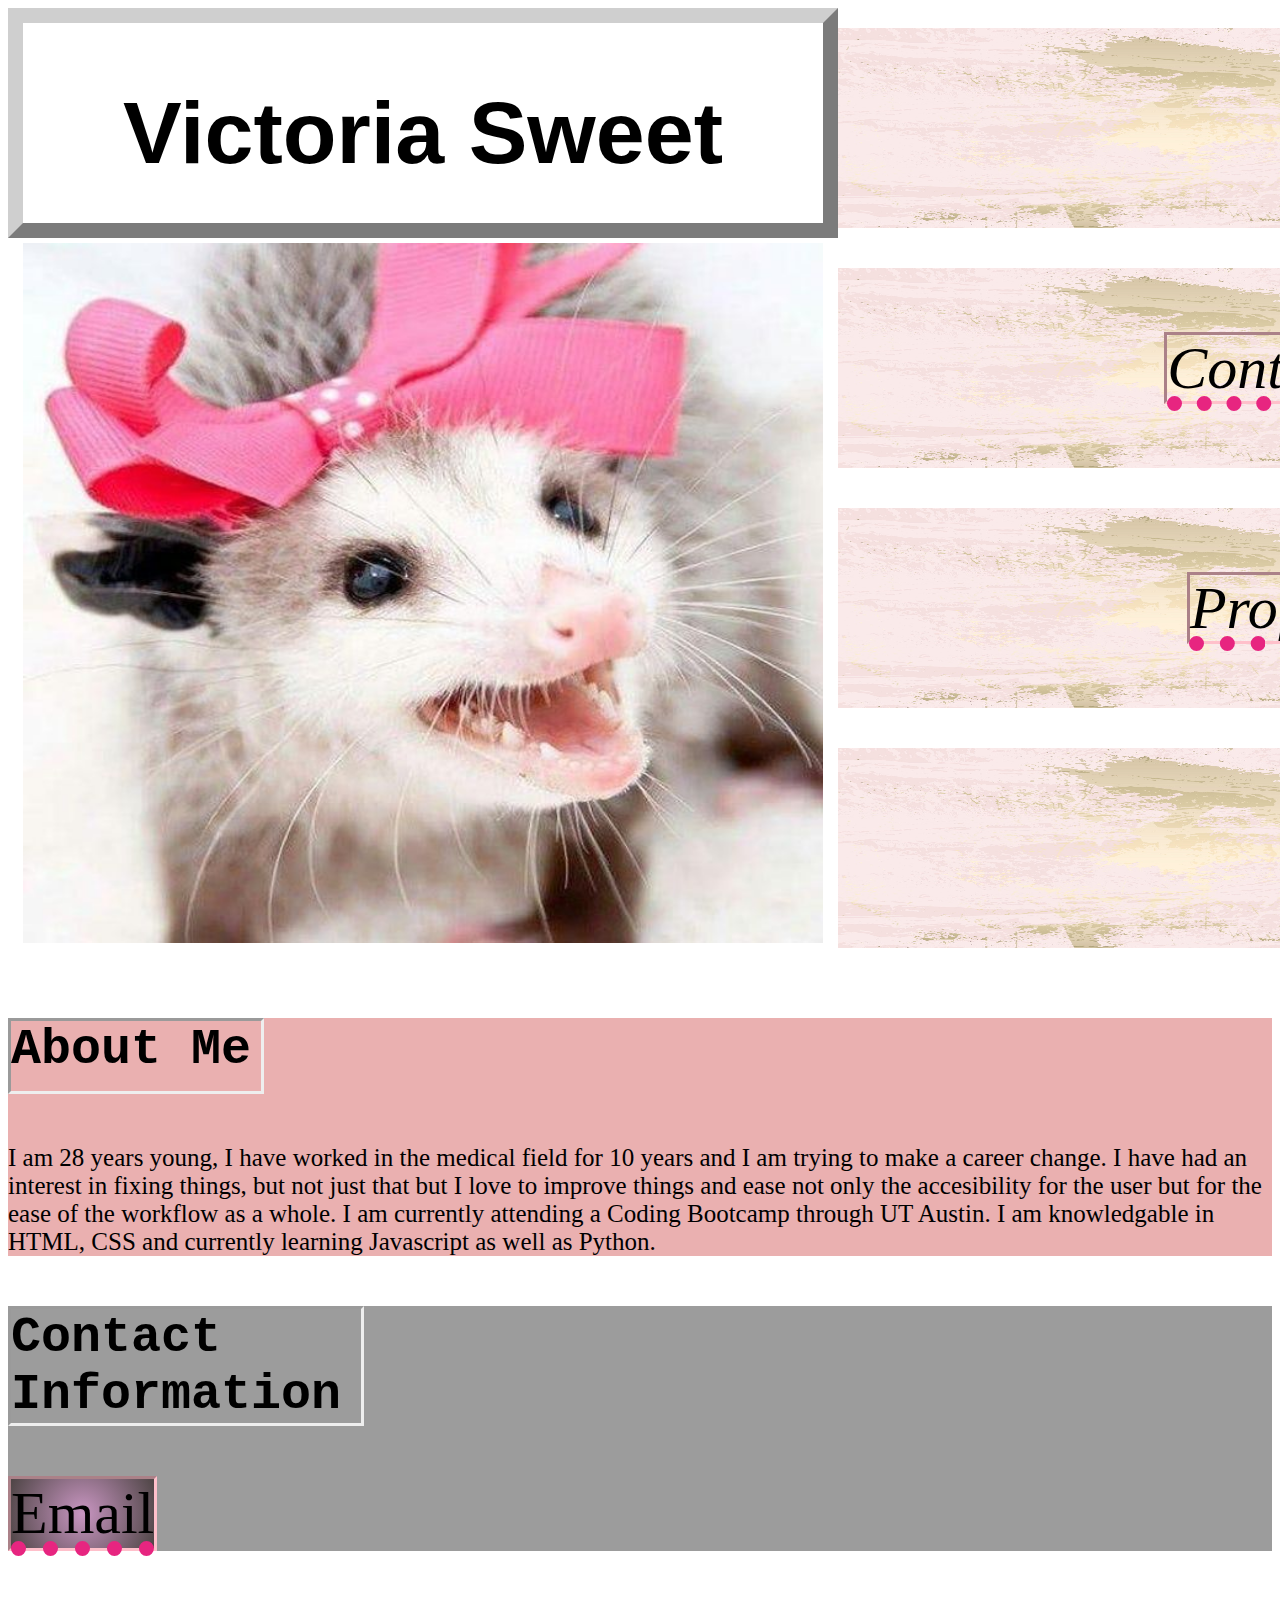
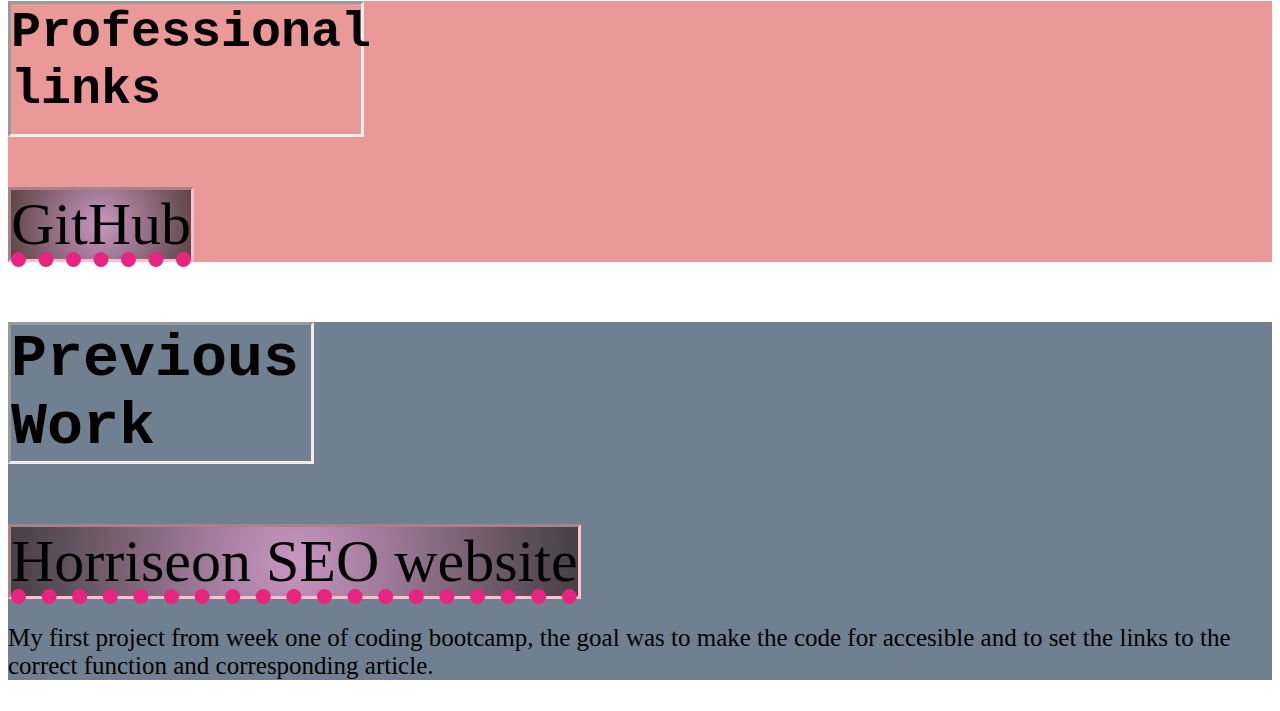
==== develop/index.html @ 8d18d744 "pushing code before making website responsive" ====
<!DOCTYPE html>
<html lang="en">

<head>
   <meta charset="UTF-8">
   <meta name="viewport" content="width=device-width, initial-scale=1.0">
   <title>Victoria Sweet Portfolio</title>
   <link rel="stylesheet" href="assets/css/style.css">
</head>

<body>
   <div class="layout">
      <header class="header">
         <h1>Victoria Sweet</h1>
         <img class="profile-pic" src="./assets/beautiful.jpg" width="800" height="700">
      </header>


      <div class="nav-container">
         <div class="flex-grid">
            <div class="box">
               <div id="about-me" class="link">
                  <div> <a href="#about-me-header">About me</a></div>
               </div>
            </div>
         </div>
         <div class="flex-grid">
            <div class="box">
               <div id="contact-information" class="link">
                  <div><a href="#contact-information-header">Contact Information</a></div>
               </div>
            </div>
         </div>
         <div class="flex-grid">
            <div class="box">
               <div id="professional-links" class="link">
                  <div><a href="#professional-links-header">Professional Links</a></div>
               </div>
            </div>
         </div>
         <div class="flex-grid">
            <div class="box">
               <div id="work" class="link">
                  <div><a href="#work-header">Work</a></div>
               </div>
            </div>
         </div>
      </div>
   </div>

   <div class="about-me-article">
      <div id="about-me-header">
         <h3>About Me</h3>
      </div>
      <p>
         I am 28 years young, I have worked in the medical field for 10 years and I am trying to make a career change. I have had an interest in fixing things, but not just that but I love to improve things and ease not only the accesibility for the user but for the ease of the workflow as a whole. 
         I am currently attending a Coding Bootcamp through UT Austin. I am knowledgable in HTML, CSS and currently learning Javascript as well as Python. 
      </p>
   </div>


   <div class="contact-information-article">
      <div id="contact-information-header">
         <h3>Contact Information</h3>
      </div>
      <p><a href="mailto:sweet.victoria1218@gmail.com">Email </a></p>
   </div>
   <div class="professional-links-article">
      <div id="professional-links-header">
         <h3>Professional links</h3>
         <p><a href="https://github.com/VictoriaSweet">GitHub </a></p>
      </div>
   </div>



   <div class="work-article">
      <div id="work-header">
      <h3>Previous Work</h3> 
    </div>
      <p> <a href="https://victoriasweet.github.io/Challenge-1/Develop/">Horriseon SEO website</a></p>
      <p>My first project from week one of coding bootcamp, the goal was to make the code for accesible and to set the links to the correct function and corresponding article.  </p>
   </div>
</body>

</html>
---- develop/assets/css/style.css ----
.header {
  font-family: sans-serif;
  font-size: 44px;
  height: 200px;
  border: 15px outset #CFCFCF;
  text-align: center;
}

h1 {
  font-weight: 500px;

}

.nav-container {
  display: flex !important;
  flex-direction: column !important;
  justify-content: flex-end !important;
  width: 1200px;
}



.flex-grid {
  display: flex;
  justify-content: right !important;
  margin: 20px 0 20px auto;
  padding: 0%;
  font-style: italic;
  max-width: 100%;
}

.box:hover {
  background-color: 00FFD8;
  box-shadow: rgba(255, 88, 144, 0.25) 0px 54px 55px, rgba(0, 0, 0, 0.12) 0px -12px 30px, rgba(0, 0, 0, 0.12) 0px 4px 6px, rgba(0, 0, 0, 0.17) 0px 12px 13px, rgba(0, 0, 0, 0.09) 0px -3px 5px;
}

.link {
  display: flex;
  width: 1150px;
  height: 200px;
  align-items: center;
  justify-content: center;
}

#about-me {
  background-image: url("../chic.jpg");
  background-size: 500px 200px;

}

#about-me-header h3 {
  font-size: 50px;
  width: 250px;
  height: 70px;
  border: inset;


}

.about-me-article {
  width: auto;
  height: auto;
  background-color: #EAB0B0;
}

#contact-information-header h3 {
  font-size: 50px;
  width: 350px;
  border: inset;
}

#contact-information {
  background-image: url("../chic.jpg");
  background-size: 500px 200px;
}

.contact-information-article {
  width: auto;
  height: auto;
  background-color: #9C9C9C;

}

#professional-links {
  background-image: url("../chic.jpg");
  background-size: 500px 200px;
}

#professional-links-header h3 {
  font-size: 50px;
  border: inset;
  width:350px;
  height:130px;

}

.professional-links-article {
  width: auto;;
  height: auto;
  background-color: #EA9898;
}

.professional-links {
  color: black;
}


#work-header h3 {
  font-size: 60px;
  width: 300px;
  border: inset;
}

.work-article {
  width: auto;
  height: auto;
  background-color: slategray;

}



#work {
  background-image: url("../chic.jpg");
  background-size: 500px 200px;
  max-width: 100%;
  max-height: 100%;
}

.layout {
  display: flex;
}

a {
  text-decoration: underline dotted;
  text-decoration-color: #E72580;
  text-decoration-thickness: 15px;
  color: black;
  border: pink inset;
  font-size: 60px;
}

h3 {
  font-family: monospace, Courier, Roboto Mono;
}

p {
  display: flex;
  max-width: 100%;
  font-size: 25px;
}

p a { 
  background: rgb(201,150,194);
background: radial-gradient(circle, rgba(201,150,194,1) 0%, rgba(60,49,49,0.8155637254901961) 100%);
}
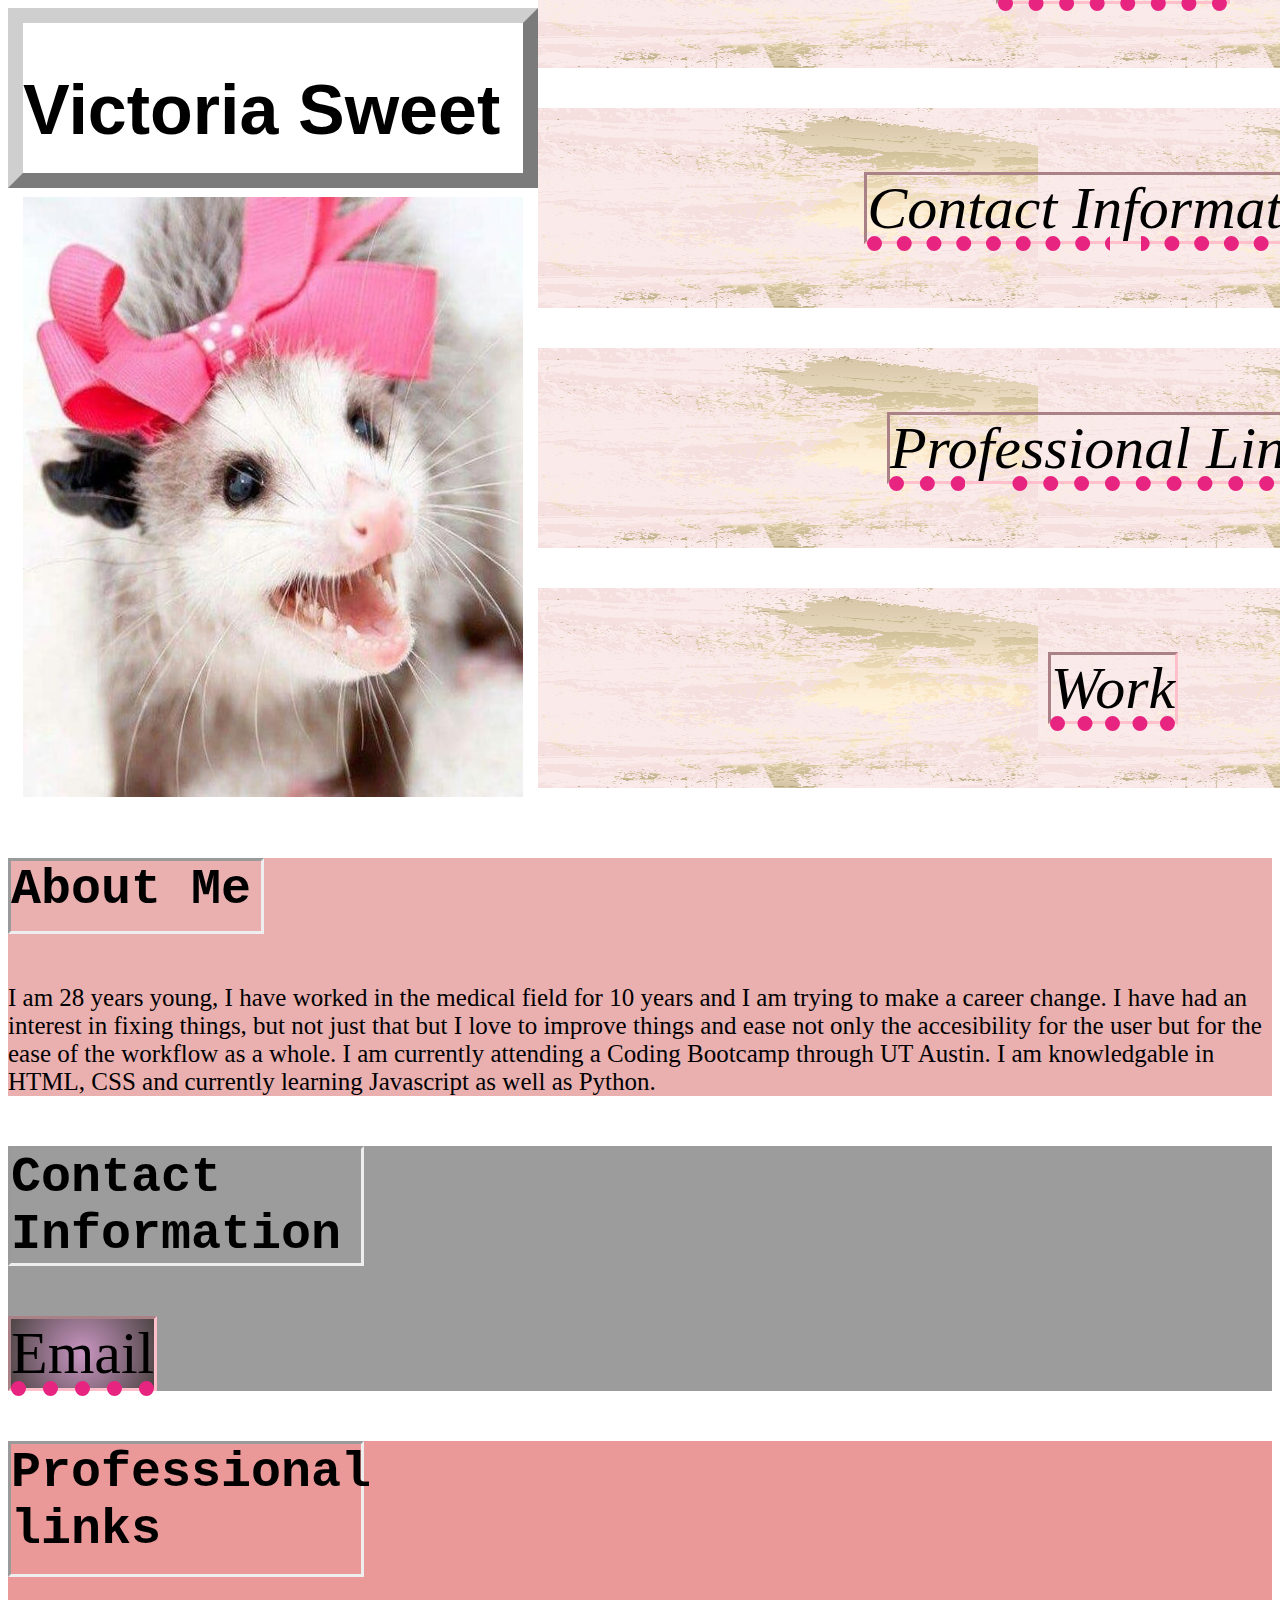
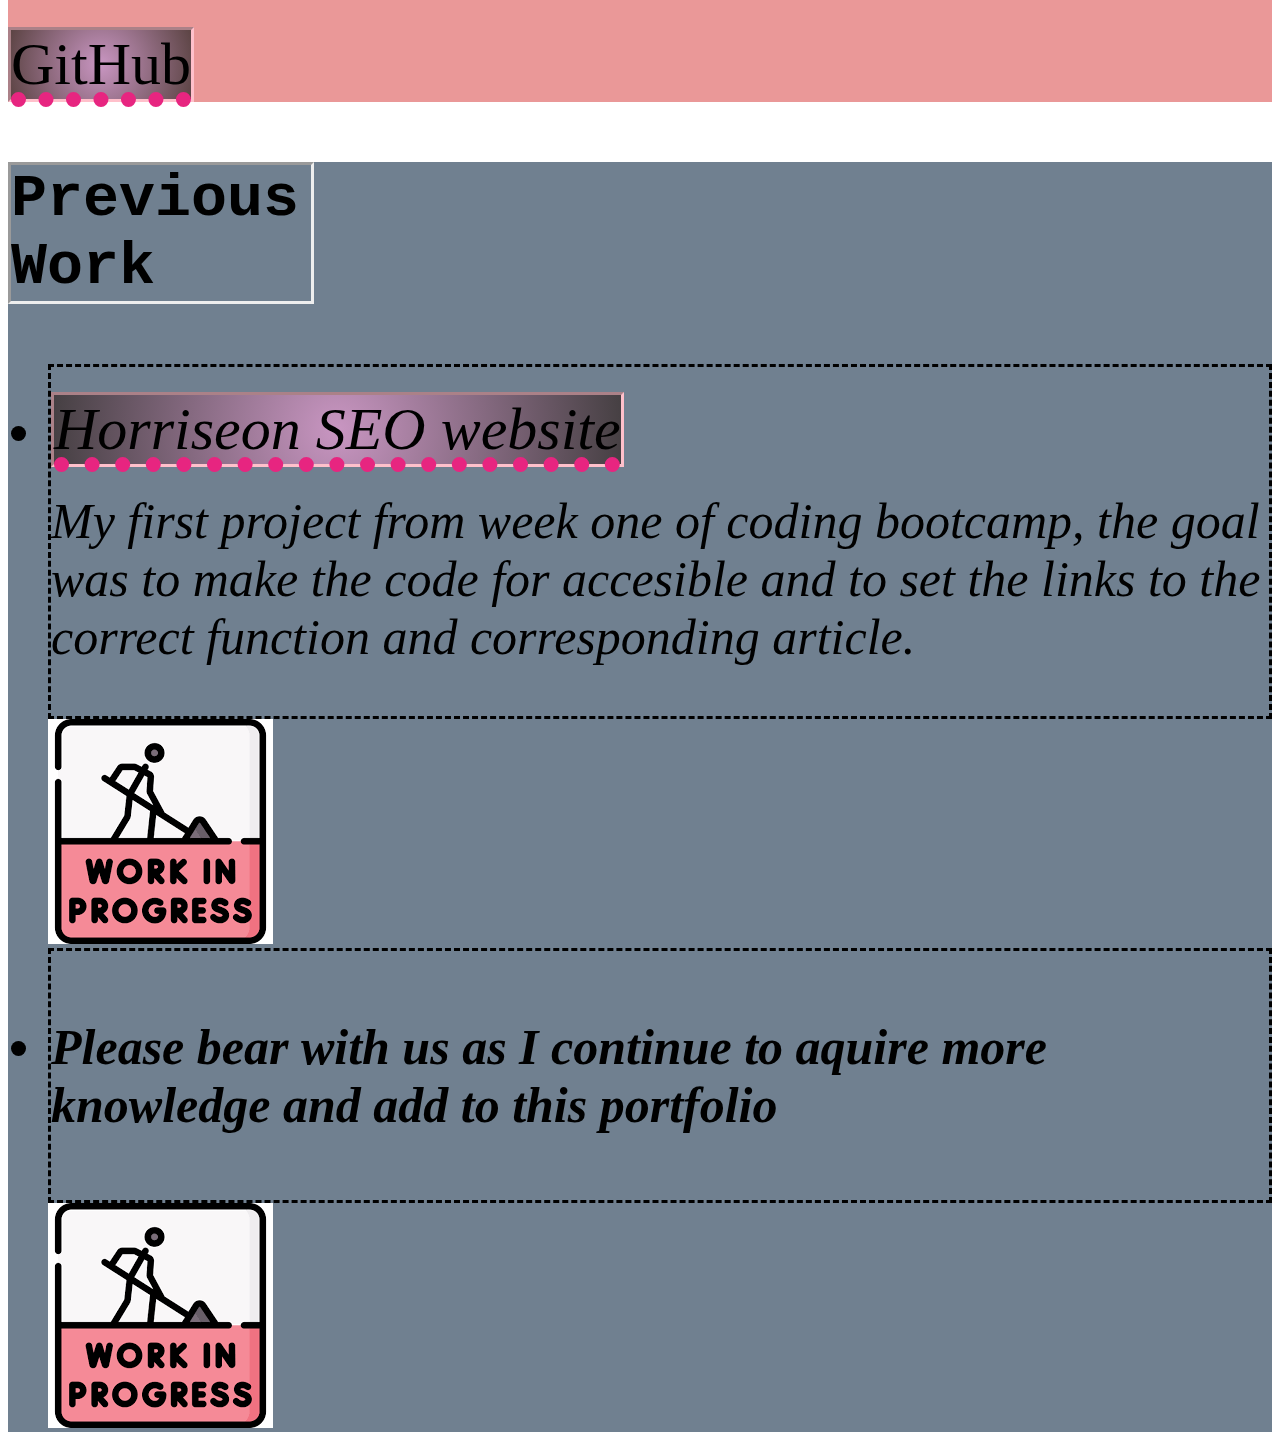
==== commit 8b5b02a4: "added professional links and data" ====
--- a/develop/index.html
+++ b/develop/index.html
@@ -12,7 +12,7 @@
    <div class="layout">
       <header class="header">
          <h1>Victoria Sweet</h1>
-         <img class="profile-pic" src="./assets/beautiful.jpg" width="800" height="700">
+         <img class="profile-pic" src="./assets/beautiful.jpg" width="500"height="600">
       </header>
 
 
@@ -78,8 +78,14 @@
       <div id="work-header">
       <h3>Previous Work</h3> 
     </div>
-      <p> <a href="https://victoriasweet.github.io/Challenge-1/Develop/">Horriseon SEO website</a></p>
-      <p>My first project from week one of coding bootcamp, the goal was to make the code for accesible and to set the links to the correct function and corresponding article.  </p>
+    <ul>
+      <li><p> <a href="https://victoriasweet.github.io/Challenge-1/Develop/">Horriseon SEO website</a></p>
+      My first project from week one of coding bootcamp, the goal was to make the code for accesible and to set the links to the correct function and corresponding article.  </p></li>
+      <img class="WIP" src="./assets/future-projects.png" ></li>
+      <li><h4> Please bear with us as I continue to aquire more knowledge and add to this portfolio</h4></li>
+      <img class="WIP" src="./assets/future-projects.png" >
+
+   </ul>
    </div>
 </body>
 
--- a/develop/assets/css/style.css
+++ b/develop/assets/css/style.css
@@ -3,21 +3,23 @@
 .header {
   font-family: sans-serif;
   font-size: 44px;
-  height: 200px;
+  height: 150px;
   border: 15px outset #CFCFCF;
   text-align: center;
 }
 
 h1 {
-  font-weight: 500px;
+display: flex;
+font-size: 70px;
+}
 
-}
 
 .nav-container {
   display: flex !important;
   flex-direction: column !important;
   justify-content: flex-end !important;
-  width: 1200px;
+  max-width: 1200px;
+
 }
 
 
@@ -28,7 +30,7 @@
   margin: 20px 0 20px auto;
   padding: 0%;
   font-style: italic;
-  max-width: 100%;
+  max-width: 00%;
 }
 
 .box:hover {
@@ -131,8 +133,12 @@
 
 .layout {
   display: flex;
+  max-width:500px;
+  max-height: 800px;
 }
-
+.image{
+  aspect-ratio: 100 / 100;
+}
 a {
   text-decoration: underline dotted;
   text-decoration-color: #E72580;
@@ -158,3 +164,18 @@
 }
 
 
+
+
+.body {
+  @media only screen and (max-width: 700px;)
+}
+
+ul li {
+  border: dashed;
+  max-width:100%;
+  height: auto;
+  font-style: italic;
+}
+li { 
+  font-size: 50px;
+}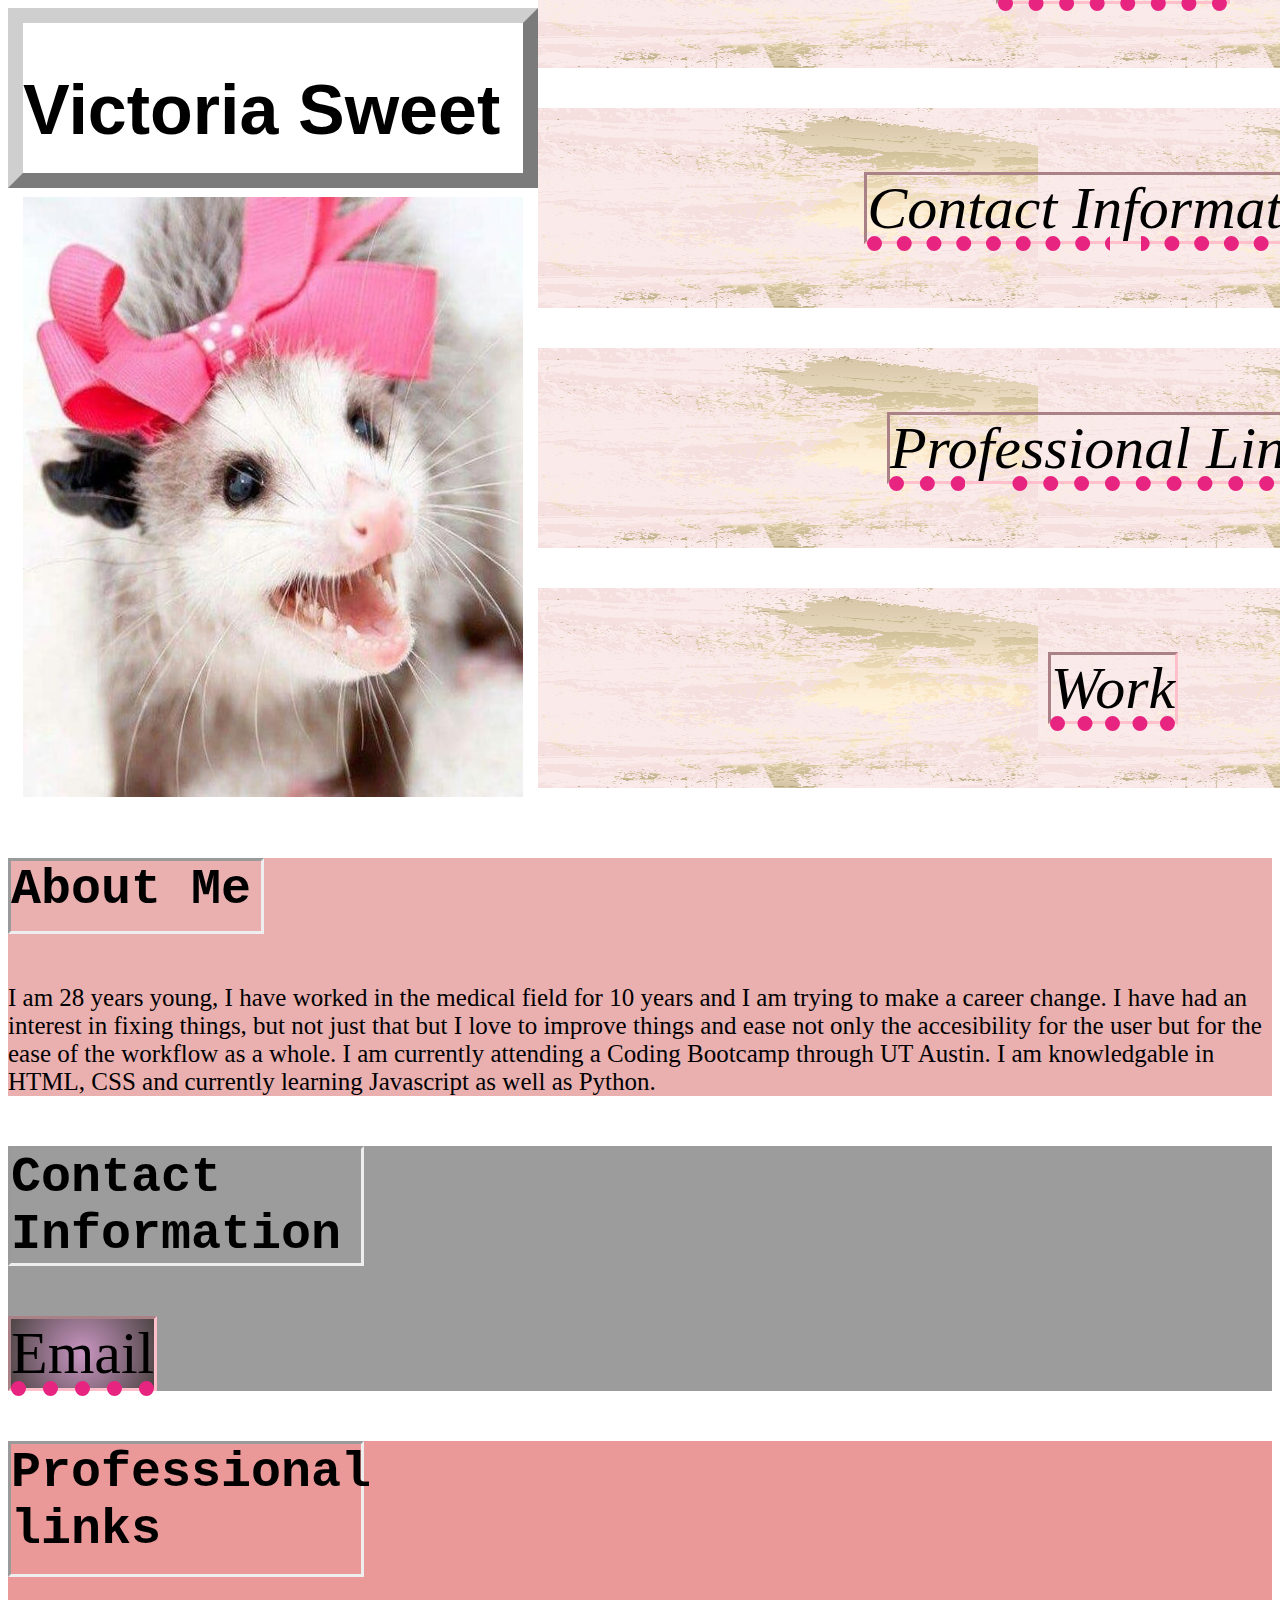
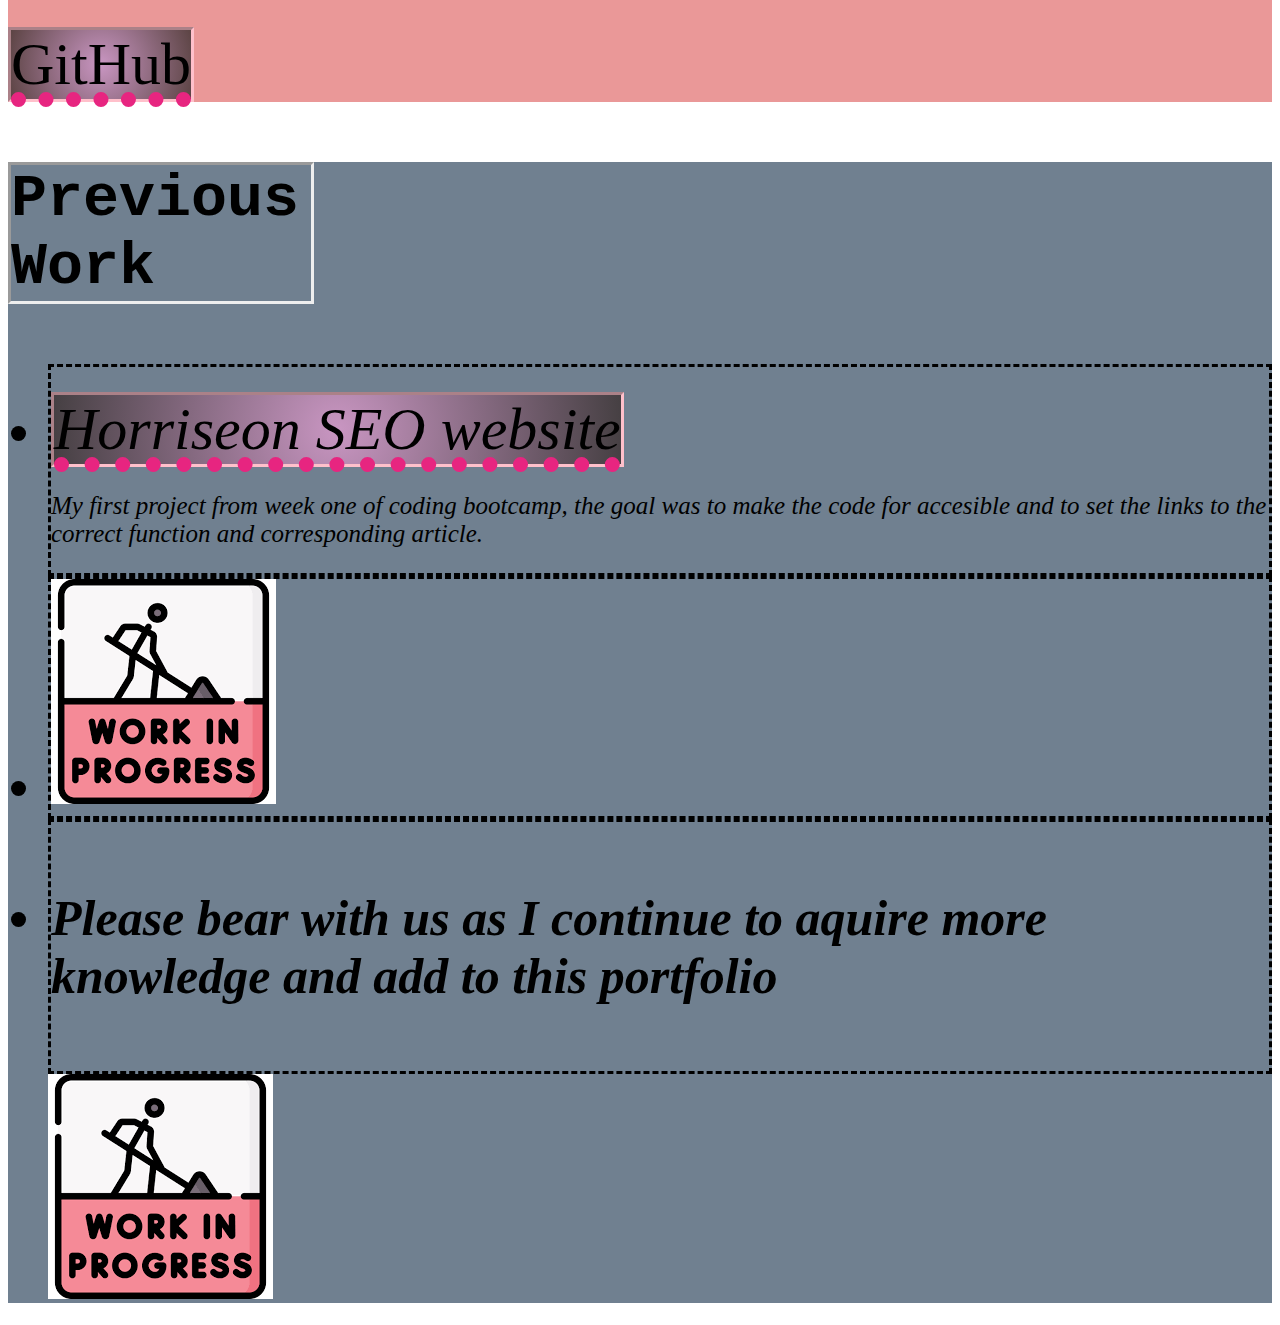
==== commit 8886b699: "formated index and css" ====
--- a/develop/index.html
+++ b/develop/index.html
@@ -12,7 +12,7 @@
    <div class="layout">
       <header class="header">
          <h1>Victoria Sweet</h1>
-         <img class="profile-pic" src="./assets/beautiful.jpg" width="500"height="600">
+         <img class="profile-pic" src="./assets/beautiful.jpg" width="500" height="600">
       </header>
 
 
@@ -53,8 +53,11 @@
          <h3>About Me</h3>
       </div>
       <p>
-         I am 28 years young, I have worked in the medical field for 10 years and I am trying to make a career change. I have had an interest in fixing things, but not just that but I love to improve things and ease not only the accesibility for the user but for the ease of the workflow as a whole. 
-         I am currently attending a Coding Bootcamp through UT Austin. I am knowledgable in HTML, CSS and currently learning Javascript as well as Python. 
+         I am 28 years young, I have worked in the medical field for 10 years and I am trying to make a career change. I
+         have had an interest in fixing things, but not just that but I love to improve things and ease not only the
+         accesibility for the user but for the ease of the workflow as a whole.
+         I am currently attending a Coding Bootcamp through UT Austin. I am knowledgable in HTML, CSS and currently
+         learning Javascript as well as Python.
       </p>
    </div>
 
@@ -76,16 +79,23 @@
 
    <div class="work-article">
       <div id="work-header">
-      <h3>Previous Work</h3> 
-    </div>
-    <ul>
-      <li><p> <a href="https://victoriasweet.github.io/Challenge-1/Develop/">Horriseon SEO website</a></p>
-      My first project from week one of coding bootcamp, the goal was to make the code for accesible and to set the links to the correct function and corresponding article.  </p></li>
-      <img class="WIP" src="./assets/future-projects.png" ></li>
-      <li><h4> Please bear with us as I continue to aquire more knowledge and add to this portfolio</h4></li>
-      <img class="WIP" src="./assets/future-projects.png" >
+         <h3>Previous Work</h3>
+      </div>
+      <ul>
+         <li>
+            <p> <a href="https://victoriasweet.github.io/Challenge-1/Develop/">Horriseon SEO website</a></p>
+            <p>
+            My first project from week one of coding bootcamp, the goal was to make the code for accesible and to set
+            the links to the correct function and corresponding article. </p>
+         </li>
+         <li>
+         <img class="WIP" src="./assets/future-projects.png"></li>
+         <li>
+            <h4> Please bear with us as I continue to aquire more knowledge and add to this portfolio</h4>
+         </li>
+         <img class="WIP" src="./assets/future-projects.png">
 
-   </ul>
+      </ul>
    </div>
 </body>
 
--- a/develop/assets/css/style.css
+++ b/develop/assets/css/style.css
@@ -1,28 +1,22 @@
-
-
 .header {
   font-family: sans-serif;
   font-size: 44px;
   height: 150px;
-  border: 15px outset #CFCFCF;
+  border: 15px outset #cfcfcf;
   text-align: center;
 }
 
 h1 {
-display: flex;
-font-size: 70px;
+  display: flex;
+  font-size: 70px;
 }
-
 
 .nav-container {
   display: flex !important;
   flex-direction: column !important;
   justify-content: flex-end !important;
   max-width: 1200px;
-
 }
-
-
 
 .flex-grid {
   display: flex;
@@ -35,7 +29,9 @@
 
 .box:hover {
   background-color: 00FFD8;
-  box-shadow: rgba(255, 88, 144, 0.25) 0px 54px 55px, rgba(0, 0, 0, 0.12) 0px -12px 30px, rgba(0, 0, 0, 0.12) 0px 4px 6px, rgba(0, 0, 0, 0.17) 0px 12px 13px, rgba(0, 0, 0, 0.09) 0px -3px 5px;
+  box-shadow: rgba(255, 88, 144, 0.25) 0px 54px 55px,
+    rgba(0, 0, 0, 0.12) 0px -12px 30px, rgba(0, 0, 0, 0.12) 0px 4px 6px,
+    rgba(0, 0, 0, 0.17) 0px 12px 13px, rgba(0, 0, 0, 0.09) 0px -3px 5px;
 }
 
 .link {
@@ -49,7 +45,6 @@
 #about-me {
   background-image: url("../chic.jpg");
   background-size: 500px 200px;
-
 }
 
 #about-me-header h3 {
@@ -57,14 +52,12 @@
   width: 250px;
   height: 70px;
   border: inset;
-
-
 }
 
 .about-me-article {
   width: auto;
   height: auto;
-  background-color: #EAB0B0;
+  background-color: #eab0b0;
 }
 
 #contact-information-header h3 {
@@ -81,8 +74,7 @@
 .contact-information-article {
   width: auto;
   height: auto;
-  background-color: #9C9C9C;
-
+  background-color: #9c9c9c;
 }
 
 #professional-links {
@@ -93,21 +85,19 @@
 #professional-links-header h3 {
   font-size: 50px;
   border: inset;
-  width:350px;
-  height:130px;
-
+  width: 350px;
+  height: 130px;
 }
 
 .professional-links-article {
-  width: auto;;
+  width: auto;
   height: auto;
-  background-color: #EA9898;
+  background-color: #ea9898;
 }
 
 .professional-links {
   color: black;
 }
-
 
 #work-header h3 {
   font-size: 60px;
@@ -119,10 +109,7 @@
   width: auto;
   height: auto;
   background-color: slategray;
-
 }
-
-
 
 #work {
   background-image: url("../chic.jpg");
@@ -133,15 +120,15 @@
 
 .layout {
   display: flex;
-  max-width:500px;
+  max-width: 500px;
   max-height: 800px;
 }
-.image{
+.image {
   aspect-ratio: 100 / 100;
 }
 a {
   text-decoration: underline dotted;
-  text-decoration-color: #E72580;
+  text-decoration-color: #e72580;
   text-decoration-thickness: 15px;
   color: black;
   border: pink inset;
@@ -158,24 +145,25 @@
   font-size: 25px;
 }
 
-p a { 
-  background: rgb(201,150,194);
-background: radial-gradient(circle, rgba(201,150,194,1) 0%, rgba(60,49,49,0.8155637254901961) 100%);
+p a {
+  background: rgb(201, 150, 194);
+  background: radial-gradient(
+    circle,
+    rgba(201, 150, 194, 1) 0%,
+    rgba(60, 49, 49, 0.8155637254901961) 100%
+  );
 }
 
-
-
-
 .body {
-  @media only screen and (max-width: 700px;)
+  @media only screen and (max-width: 700px);
 }
 
 ul li {
   border: dashed;
-  max-width:100%;
+  max-width: 100%;
   height: auto;
   font-style: italic;
 }
-li { 
+li {
   font-size: 50px;
-}+}
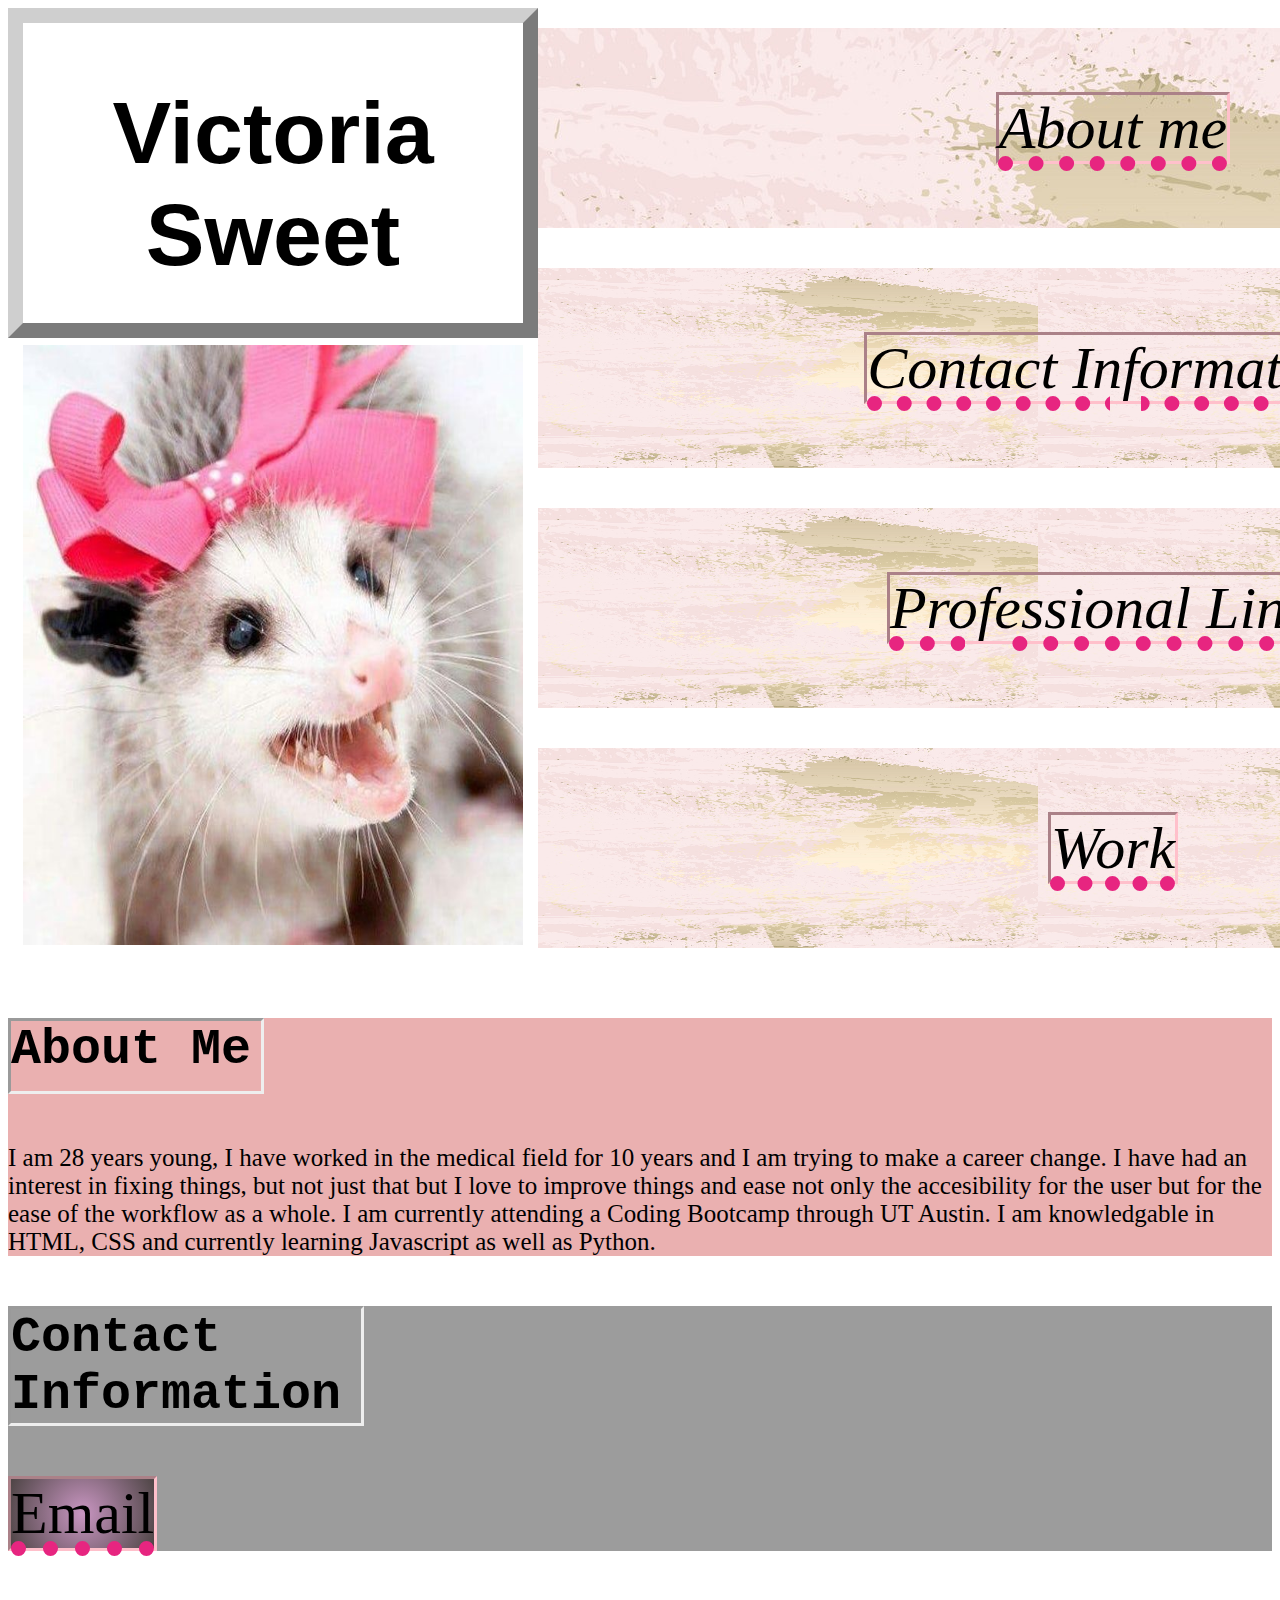
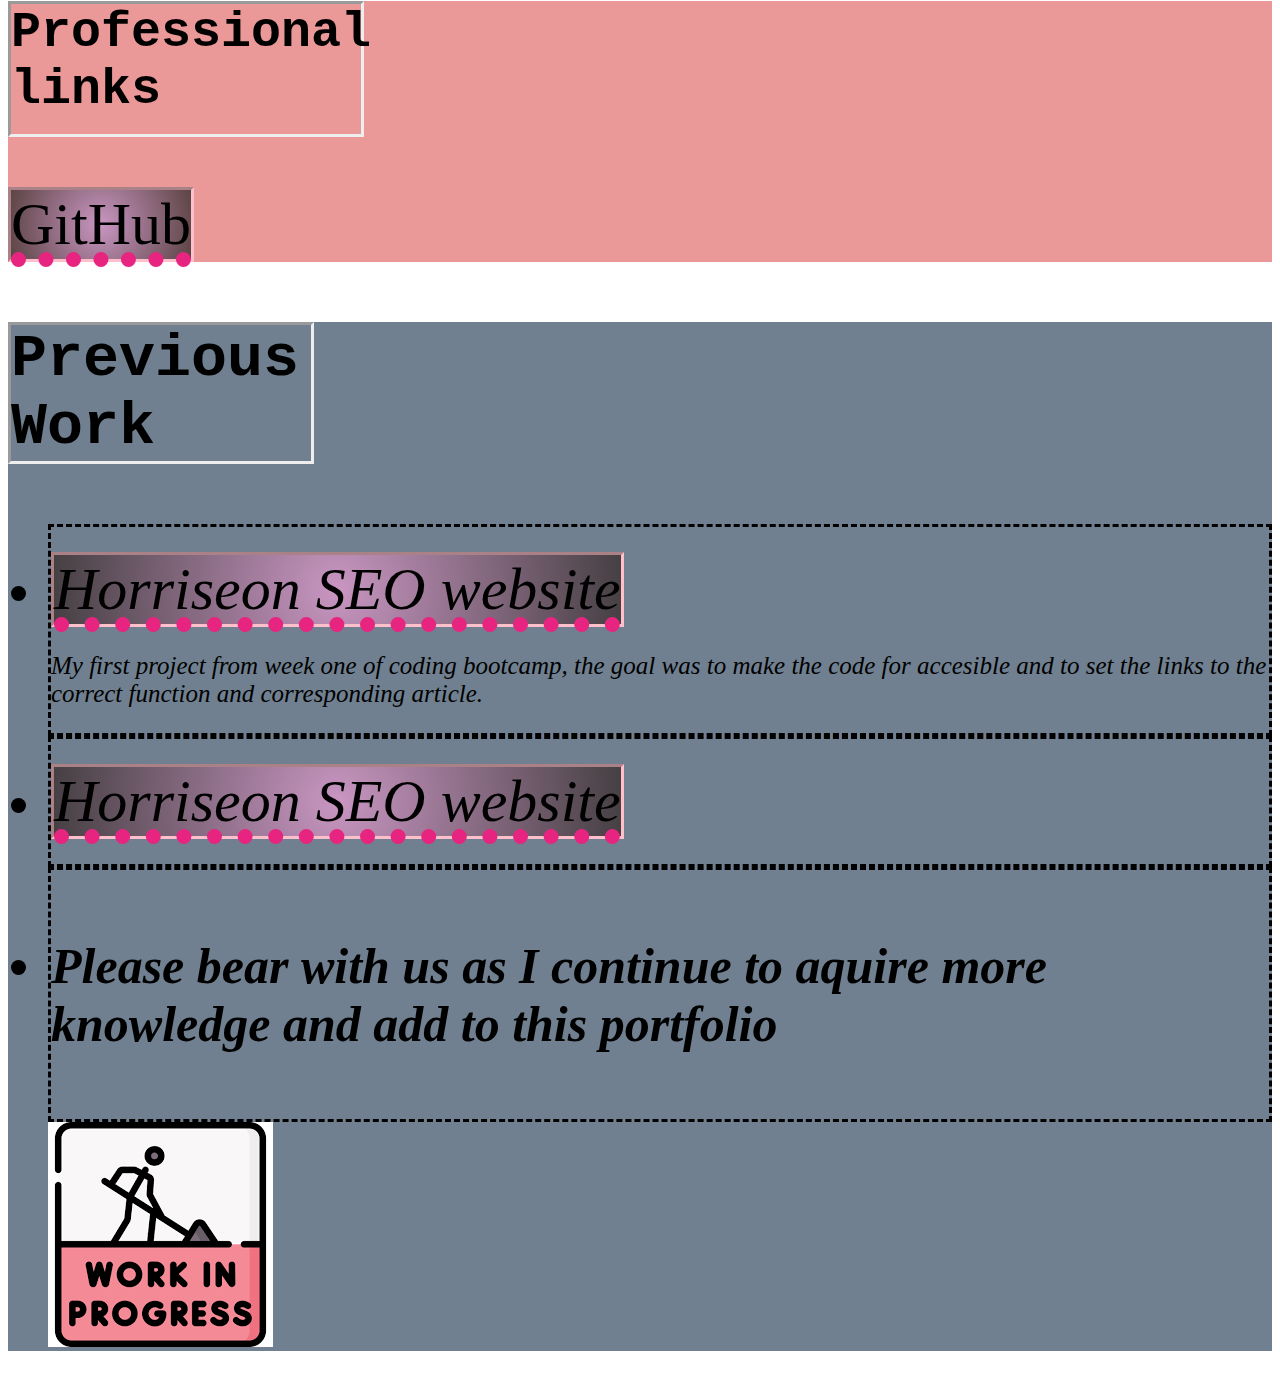
==== commit 745c56b6: "added link to project 2 in previous work" ====
--- a/develop/index.html
+++ b/develop/index.html
@@ -89,7 +89,7 @@
             the links to the correct function and corresponding article. </p>
          </li>
          <li>
-         <img class="WIP" src="./assets/future-projects.png"></li>
+            <p> <a href="https://github.com/VictoriaSweet/scary-potato">Horriseon SEO website</a></p>
          <li>
             <h4> Please bear with us as I continue to aquire more knowledge and add to this portfolio</h4>
          </li>
--- a/develop/assets/css/style.css
+++ b/develop/assets/css/style.css
@@ -1,30 +1,29 @@
 .header {
   font-family: sans-serif;
   font-size: 44px;
-  height: 150px;
+  height: 300px;
   border: 15px outset #cfcfcf;
   text-align: center;
 }
 
 h1 {
+  font-weight: 500px;
+}
+.nav-container {
   display: flex;
-  font-size: 70px;
-}
-
-.nav-container {
-  display: flex !important;
-  flex-direction: column !important;
-  justify-content: flex-end !important;
+  flex-direction: column;
   max-width: 1200px;
+  max-height: 1000px;
 }
 
 .flex-grid {
   display: flex;
-  justify-content: right !important;
+  justify-content: right;
   margin: 20px 0 20px auto;
   padding: 0%;
   font-style: italic;
-  max-width: 00%;
+  max-width: 100%;
+  max-height: 200px;
 }
 
 .box:hover {
@@ -44,7 +43,7 @@
 
 #about-me {
   background-image: url("../chic.jpg");
-  background-size: 500px 200px;
+  background-size: auto;
 }
 
 #about-me-header h3 {
@@ -120,11 +119,6 @@
 
 .layout {
   display: flex;
-  max-width: 500px;
-  max-height: 800px;
-}
-.image {
-  aspect-ratio: 100 / 100;
 }
 a {
   text-decoration: underline dotted;
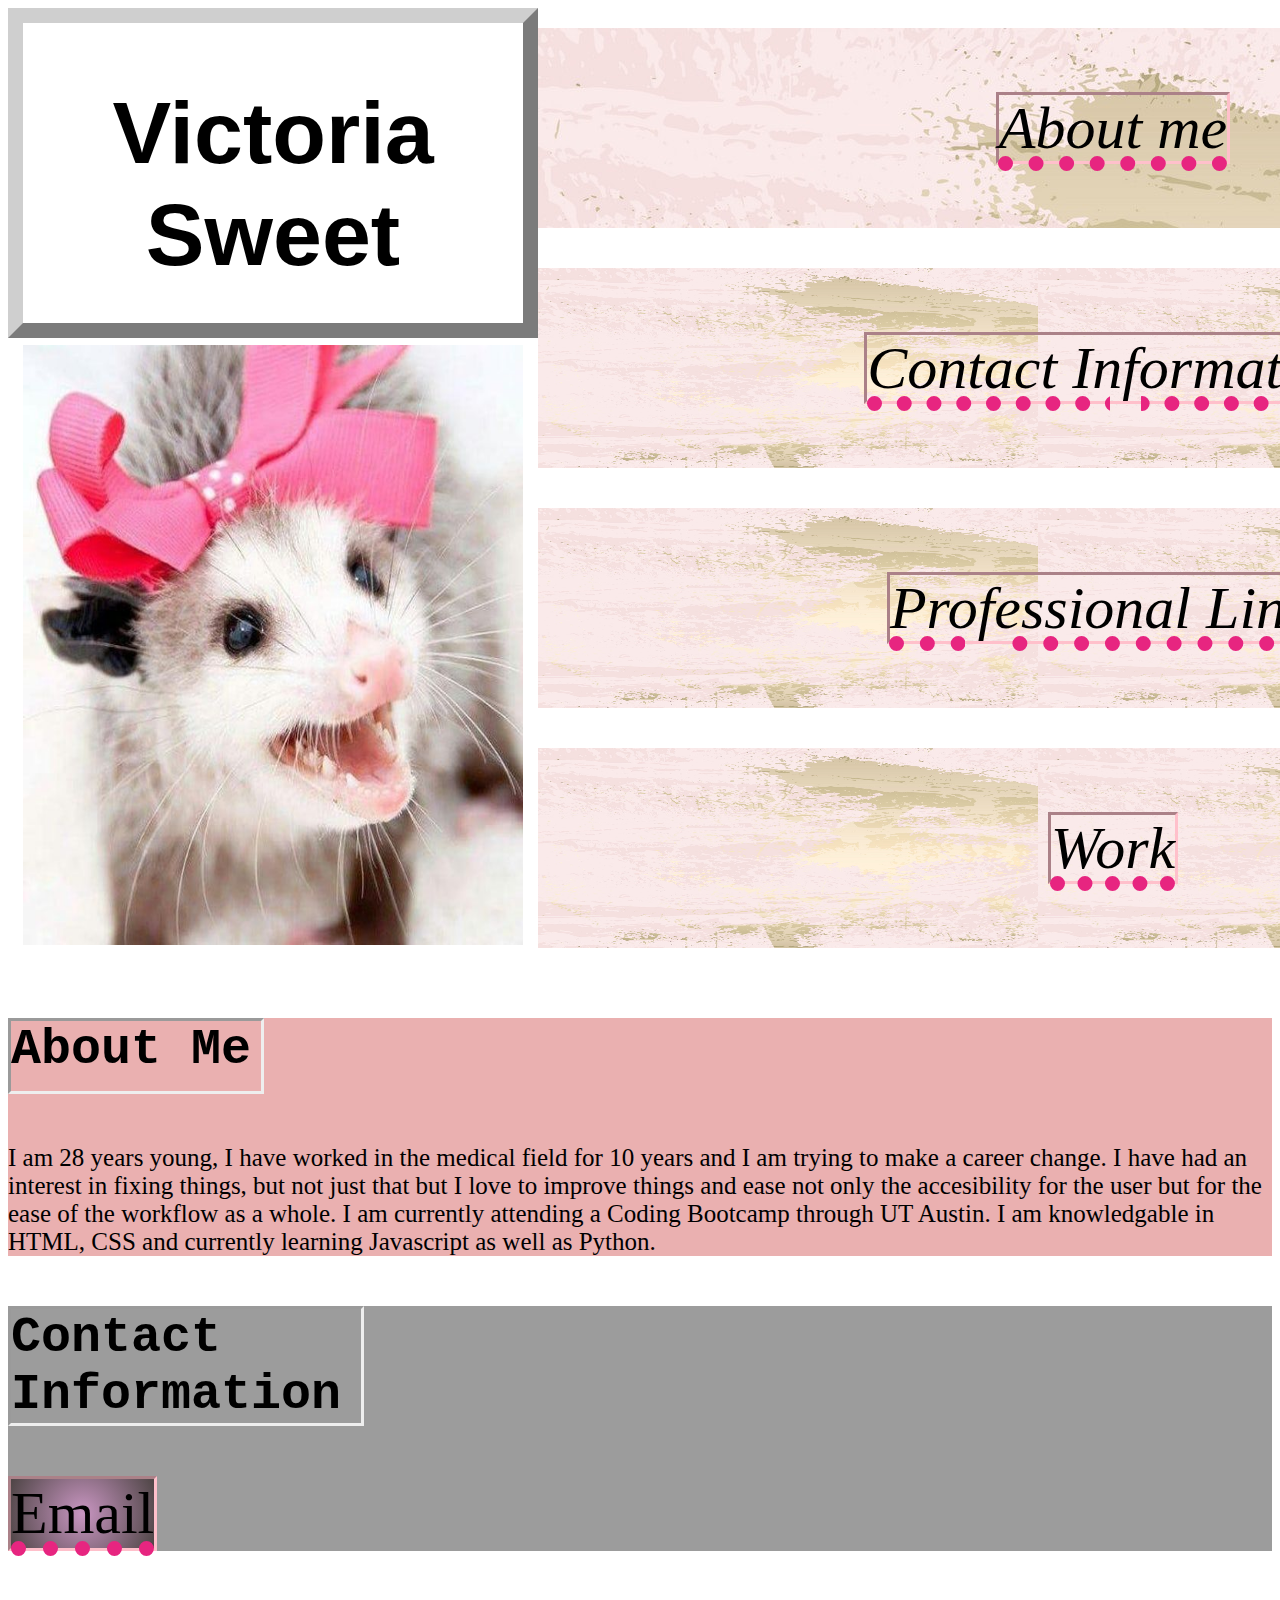
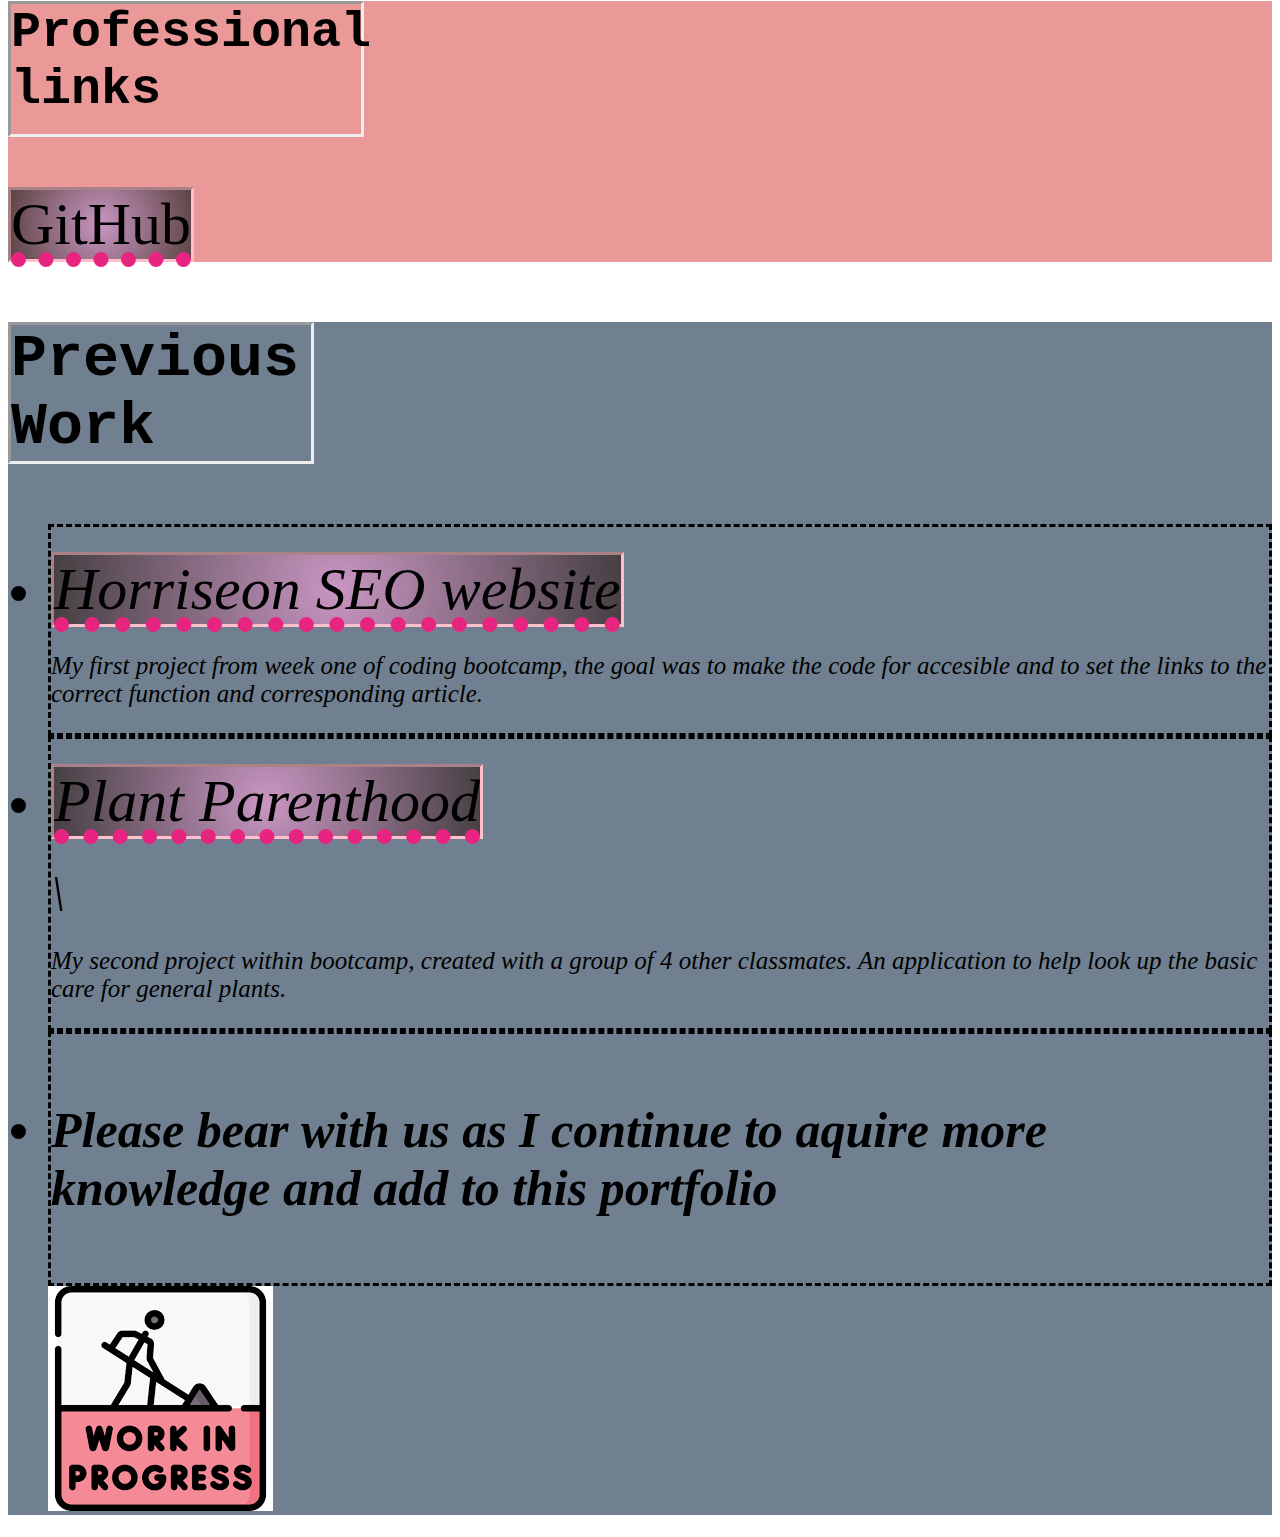
==== commit 78ae9040: "edited link information in previous work" ====
--- a/develop/index.html
+++ b/develop/index.html
@@ -89,7 +89,8 @@
             the links to the correct function and corresponding article. </p>
          </li>
          <li>
-            <p> <a href="https://github.com/VictoriaSweet/scary-potato">Horriseon SEO website</a></p>
+            <p> <a href="https://github.com/VictoriaSweet/scary-potato">Plant Parenthood</a></p>\
+            <p> My second project within bootcamp, created with a group of 4 other classmates. An application to help look up the basic care for general plants.</p>
          <li>
             <h4> Please bear with us as I continue to aquire more knowledge and add to this portfolio</h4>
          </li>
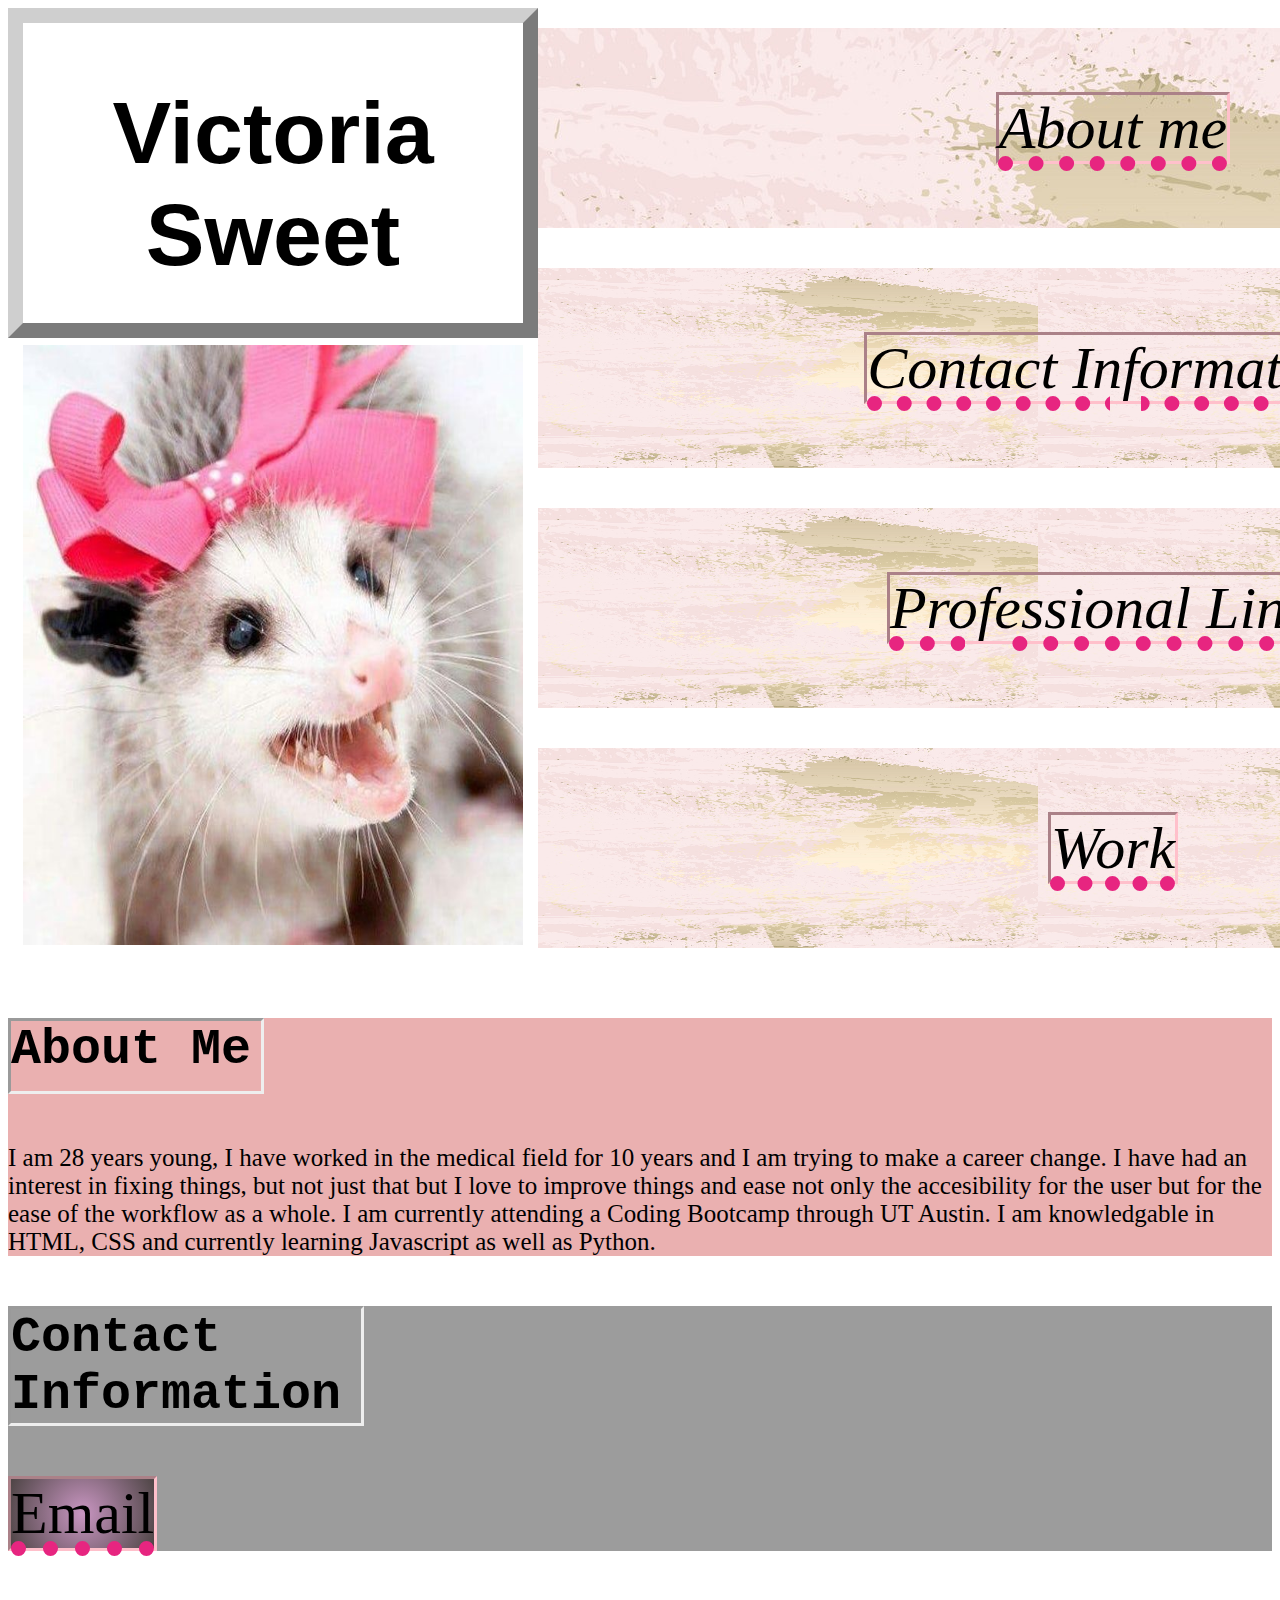
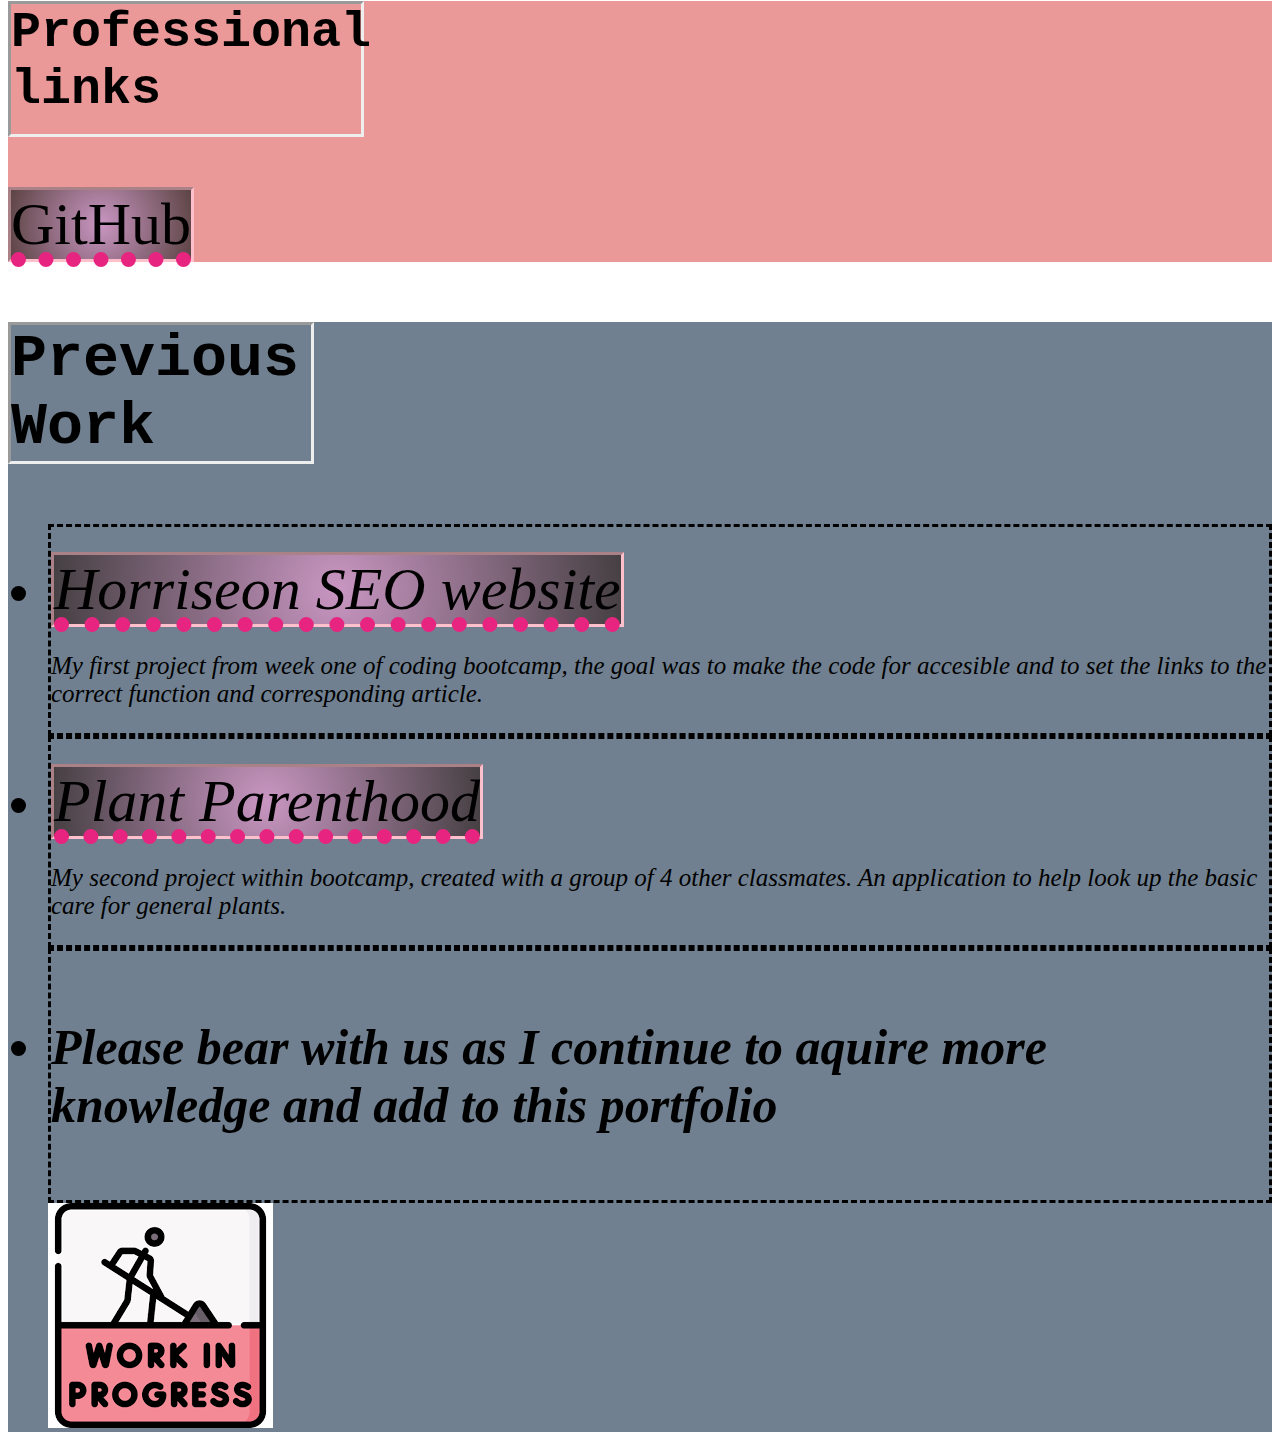
==== commit 865adcc8: "corrected spelling error within last commit" ====
--- a/develop/index.html
+++ b/develop/index.html
@@ -89,7 +89,7 @@
             the links to the correct function and corresponding article. </p>
          </li>
          <li>
-            <p> <a href="https://github.com/VictoriaSweet/scary-potato">Plant Parenthood</a></p>\
+            <p> <a href="https://github.com/VictoriaSweet/scary-potato">Plant Parenthood</a></p>
             <p> My second project within bootcamp, created with a group of 4 other classmates. An application to help look up the basic care for general plants.</p>
          <li>
             <h4> Please bear with us as I continue to aquire more knowledge and add to this portfolio</h4>
